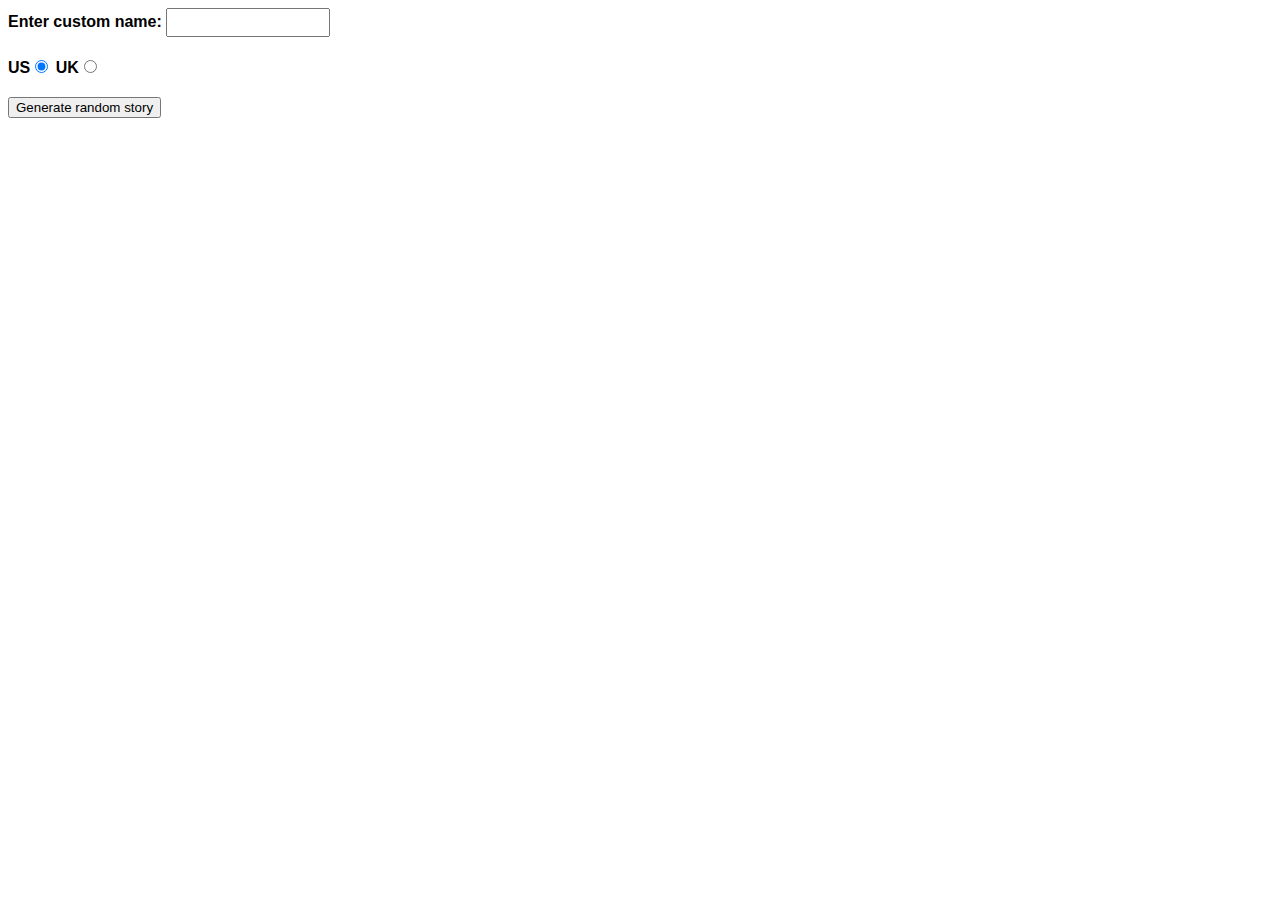
==== Assessment/index.html @ d4be729d "Assessment Completed" ====
<!DOCTYPE html>
<html lang="en-us">
  <head>
    <meta charset="utf-8">
    <meta http-equiv="X-UA-Compatible" content="IE=edge,chrome=1">
    <meta name="viewport" content="width=device-width">

    <title>Silly story generator</title>

    <style>

    body {
      font-family: helvetica, sans-serif;
      width: 350px;
    }

    label {
      font-weight: bold;  
    }

    div {
      padding-bottom: 20px;
    }

    input[type="text"] {
      padding: 5px;
      width: 150px;
    }

    p {
      background: #FFC125;
      color: #5E2612;
      padding: 10px;
      visibility: hidden;
    }

    </style>
  </head>

  <body>
    <div>
      <label for="customname">Enter custom name:</label>
      <input id="customname" type="text" placeholder="">
    </div>
    <div>
      <label for="us">US</label><input id="us" type="radio" name="ukus" value="us" checked>
      <label for="uk">UK</label><input id="uk" type="radio" name="ukus" value="uk">
    </div>
    <div>
      <button class="randomize">Generate random story</button>
    </div>
    <!-- Thanks a lot to Willy Aguirre for his help with the code for this assessment -->
    <p class="story"></p>
    <script src="main.js"></script>
  </body>
</html>
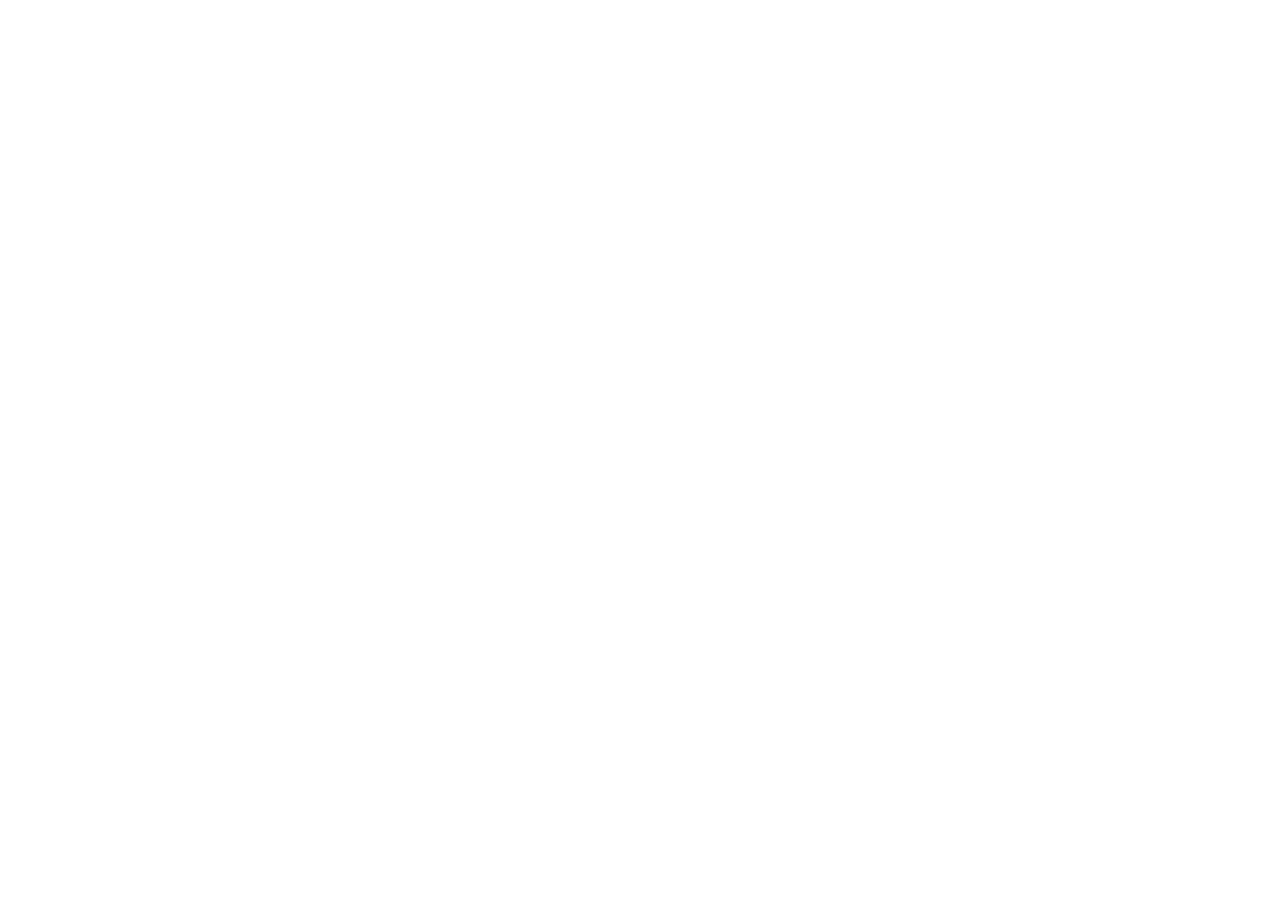
==== commit 2fcaf600: "User Interface modification for RPS game" ====
--- a/Assessment/index.html
+++ b/Assessment/index.html
@@ -1,56 +1,13 @@
+
 <!DOCTYPE html>
-<html lang="en-us">
-  <head>
-    <meta charset="utf-8">
-    <meta http-equiv="X-UA-Compatible" content="IE=edge,chrome=1">
-    <meta name="viewport" content="width=device-width">
-
-    <title>Silly story generator</title>
-
-    <style>
-
-    body {
-      font-family: helvetica, sans-serif;
-      width: 350px;
-    }
-
-    label {
-      font-weight: bold;  
-    }
-
-    div {
-      padding-bottom: 20px;
-    }
-
-    input[type="text"] {
-      padding: 5px;
-      width: 150px;
-    }
-
-    p {
-      background: #FFC125;
-      color: #5E2612;
-      padding: 10px;
-      visibility: hidden;
-    }
-
-    </style>
-  </head>
-
-  <body>
-    <div>
-      <label for="customname">Enter custom name:</label>
-      <input id="customname" type="text" placeholder="">
-    </div>
-    <div>
-      <label for="us">US</label><input id="us" type="radio" name="ukus" value="us" checked>
-      <label for="uk">UK</label><input id="uk" type="radio" name="ukus" value="uk">
-    </div>
-    <div>
-      <button class="randomize">Generate random story</button>
-    </div>
-    <!-- Thanks a lot to Willy Aguirre for his help with the code for this assessment -->
-    <p class="story"></p>
-    <script src="main.js"></script>
-  </body>
+<html lang="en">
+<head>
+  <meta charset="UTF-8">
+  <meta http-equiv="X-UA-Compatible" content="IE=edge">
+  <meta name="viewport" content="width=device-width, initial-scale=1.0">
+  <title>Document</title>
+</head>
+<body>
+  <script src="main.js"></script>
+</body>
 </html>
